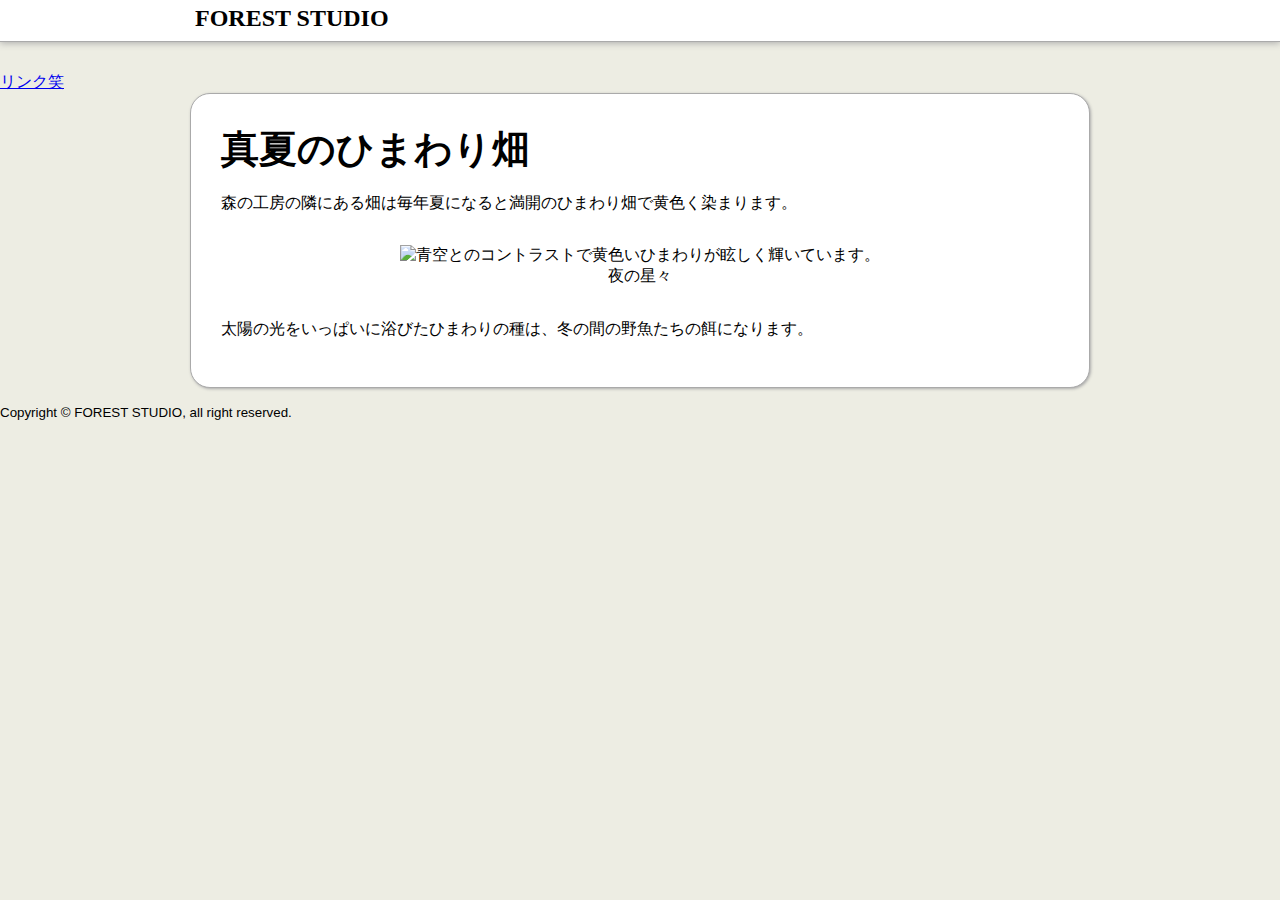
==== index.html @ e3b01013 "first commit" ====
<!DOCTYPE html>
<html>
  <head lang="ja">
    <meta charset="utf-8">
    <title>真夏のひまわり畑 - FOREST STUDIO</title>
    <link rel="stylesheet" href="css/style.css">
  </head>
  <body>    
    <header>
      <h1><img src="https://lh3.ggpht.com/eQKsse1hcbykm2gUgDIoHheBJTRnyGePJa78L30K4pGlyloJKTACc6evt0pYEgI0FIM=w37" alt="">FOREST STUDIO</h1>
    </header>
    <a href="my_profile.html">リンク笑</a>

    <article>
      <h1>真夏のひまわり畑</h1>

      <p>森の工房の隣にある畑は毎年夏になると満開のひまわり畑で黄色く染まります。</p>
      <figure class="photo-center">
      <img src="https://s-media-cache-ak0.pinimg.com/564x/cf/1d/01/cf1d0111ca114206c214dd85f45a49c9.jpg" alt="青空とのコントラストで黄色いひまわりが眩しく輝いています。">
        <figcaption>
        夜の星々
        </figcaption>
      </figure>
      

      <p>太陽の光をいっぱいに浴びたひまわりの種は、冬の間の野魚たちの餌になります。</p>
    </article>
    <footer>
      <small>Copyright &copy; FOREST STUDIO, all right reserved.</small>
    </footer>
  </body>
</html>
---- css/style.css ----
@import url (http://fonts.googleapis.com/css?family=chango);

body {
  font-family: 'メイリオ',
  'Hiragino Kaku Gothic Pro',
  sans-serif;
  background-color: #edede3;
  background-image: url(http://androrank.com/data/p/id20140608204545723_icon);
  margin: 0
}

h1 {
  font-size: 38px;
  margin-top: 0;
  margin-bottom: 0
}

p{
  line-height: 1.5;
}

/* ヘッダー */
header {
  background-color: #ffffff;
  border-bottom: solid 1px #aaaaaa;
  margin-bottom: 30px;
  -webkit-box-shadow: 0 1px 7px #aaaaaa;
  box-shadow: 0 1px 7px #aaaaaa;
  padding: 5px
}

header h1 {
  font-family: 'Chango',cursive;
  font-size: 24px;
  width: 900px;
  margin-left: auto;
  margin-right: auto;
}

header h1 img {
  vertical-align: -10px;
  margin-right: 5px
}

/* 記事 */
article{
  background-color: #ffffff;
  width: 900px;
  margin-left: auto;
  margin-right: auto;
  border: solid 1px #aaaaaa;
  padding: 30px;
  -webkid-box-sizing: border-box;
  -moz-box-sizing:border-box;
  box-sizing: border-box;
  margin-bottom: 15px;
  -webkit-box-shadow: 1px 1px 3px #aaaaaa;
  box-shadow: 1px 1px 3px #aaaaaa;
  border-radius: 20px;
  overflow: hidden
}

/* フッター */
footer {
  width: 900xp;
  margin-left: auto;
  margin-right: auto;
  clear: both
}

/* 画像を中央に配置するレイアウト */
figure.photo-center {
  text-align: center;
  margin-top: 30px;
  margin-bottom: 30px
}
 
/* 画像を右に配置するレイアウト */
figure.photo-right {
  margin: 0;
  margin-left: 20px;
  float: right
}

figure.photo-right img {
  width: 550px
}
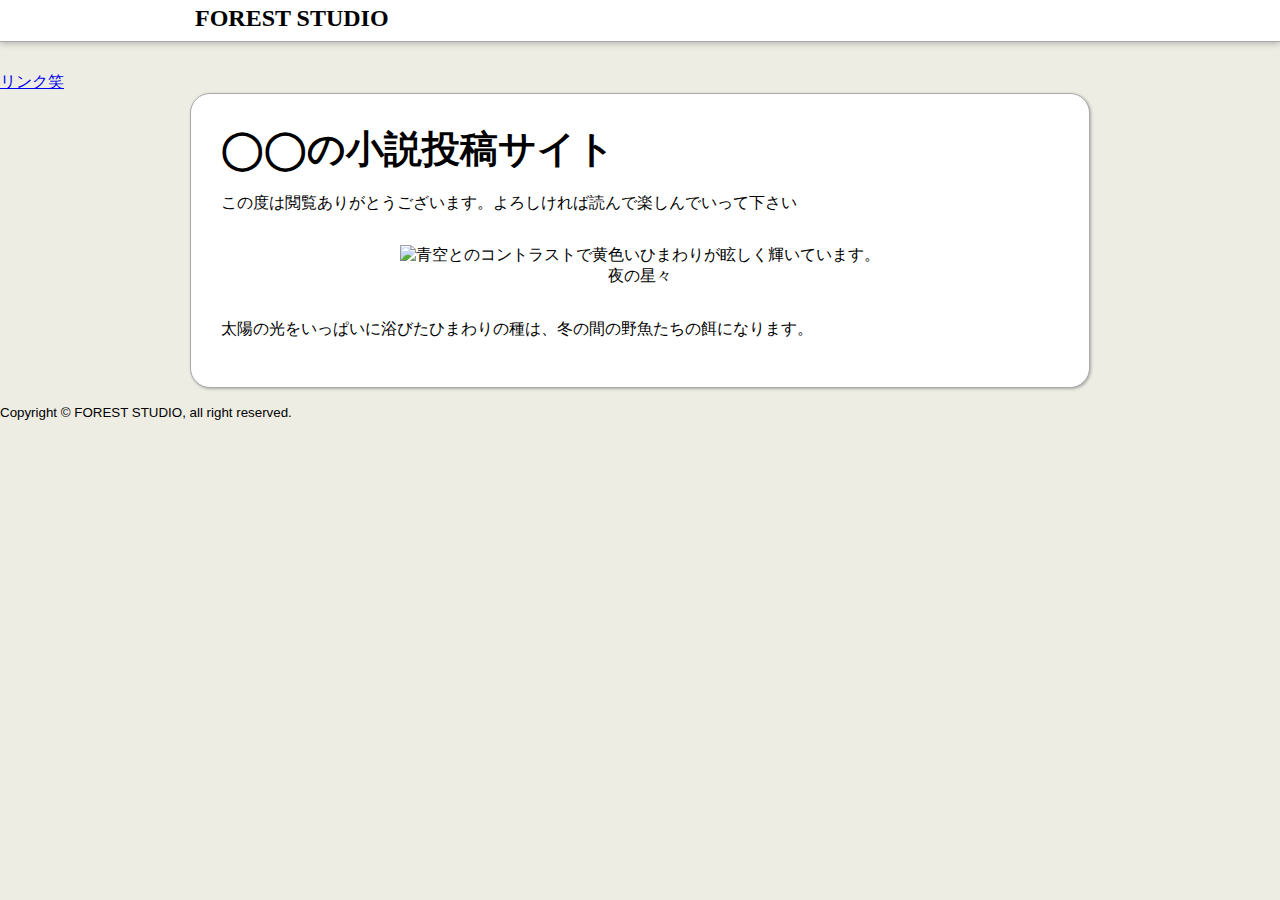
==== commit ca115a07: "変更" ====
--- a/index.html
+++ b/index.html
@@ -2,26 +2,26 @@
 <html>
   <head lang="ja">
     <meta charset="utf-8">
-    <title>真夏のひまわり畑 - FOREST STUDIO</title>
+    <title>小説投稿サイト - FOREST STUDIO</title>
     <link rel="stylesheet" href="css/style.css">
   </head>
-  <body>    
+  <body>
     <header>
       <h1><img src="https://lh3.ggpht.com/eQKsse1hcbykm2gUgDIoHheBJTRnyGePJa78L30K4pGlyloJKTACc6evt0pYEgI0FIM=w37" alt="">FOREST STUDIO</h1>
     </header>
     <a href="my_profile.html">リンク笑</a>
 
     <article>
-      <h1>真夏のひまわり畑</h1>
+      <h1>◯◯の小説投稿サイト</h1>
 
-      <p>森の工房の隣にある畑は毎年夏になると満開のひまわり畑で黄色く染まります。</p>
+      <p>この度は閲覧ありがとうございます。よろしければ読んで楽しんでいって下さい</p>
       <figure class="photo-center">
       <img src="https://s-media-cache-ak0.pinimg.com/564x/cf/1d/01/cf1d0111ca114206c214dd85f45a49c9.jpg" alt="青空とのコントラストで黄色いひまわりが眩しく輝いています。">
         <figcaption>
         夜の星々
         </figcaption>
       </figure>
-      
+
 
       <p>太陽の光をいっぱいに浴びたひまわりの種は、冬の間の野魚たちの餌になります。</p>
     </article>
